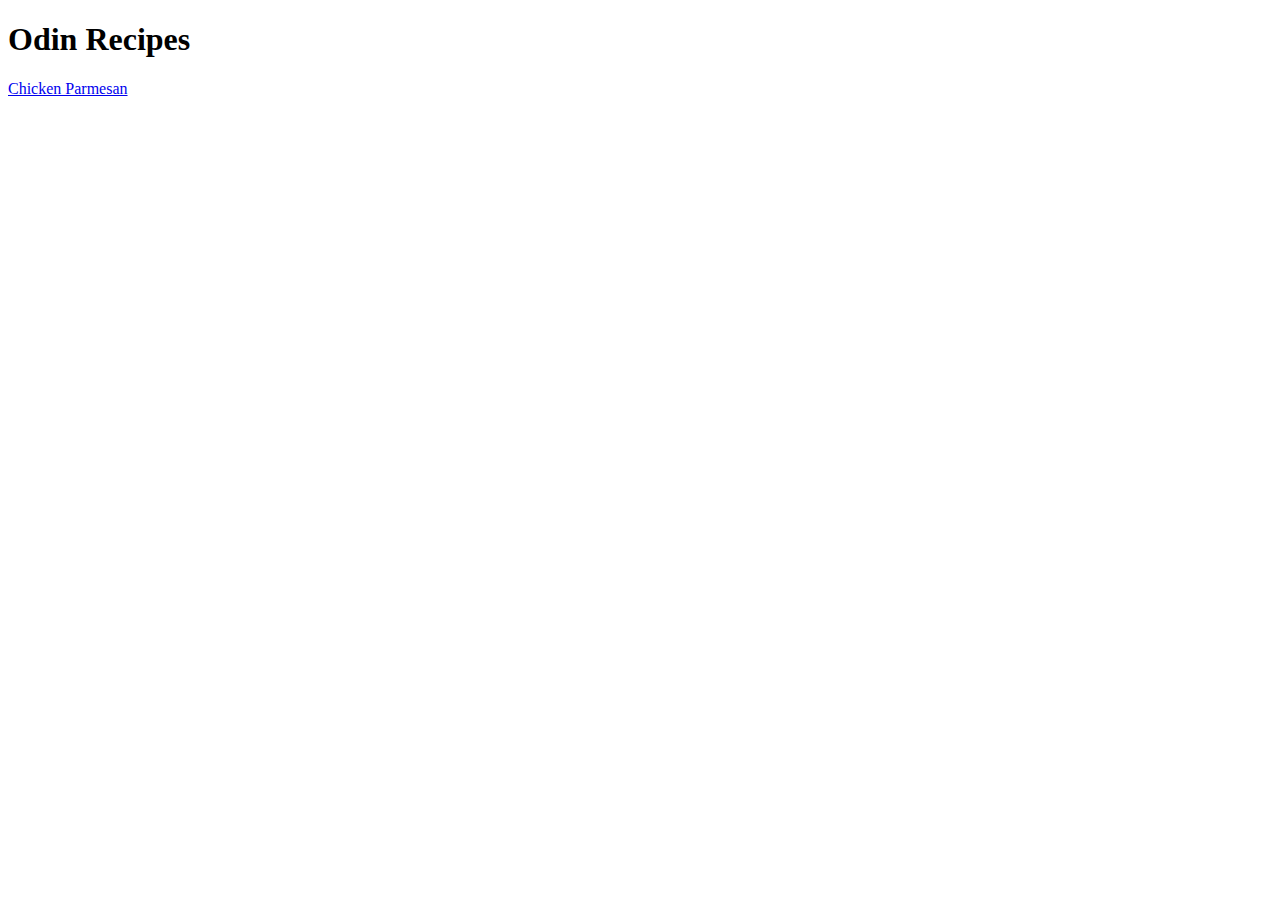
==== odin-recipes/index.html @ 304500a6 "Add files via upload" ====
<!DOCTYPE html>
<html lang="en">
<head>
    <meta charset="UTF-8">
    <meta http-equiv="X-UA-Compatible" content="IE=edge">
    <meta name="viewport" content="width=device-width, initial-scale=1.0">
    <title>Document</title>
</head>
<body>
    <h1>Odin Recipes</h1>
        <a href="recipes/chicken-parmesan.html">Chicken Parmesan</a>
    
</body>
</html>
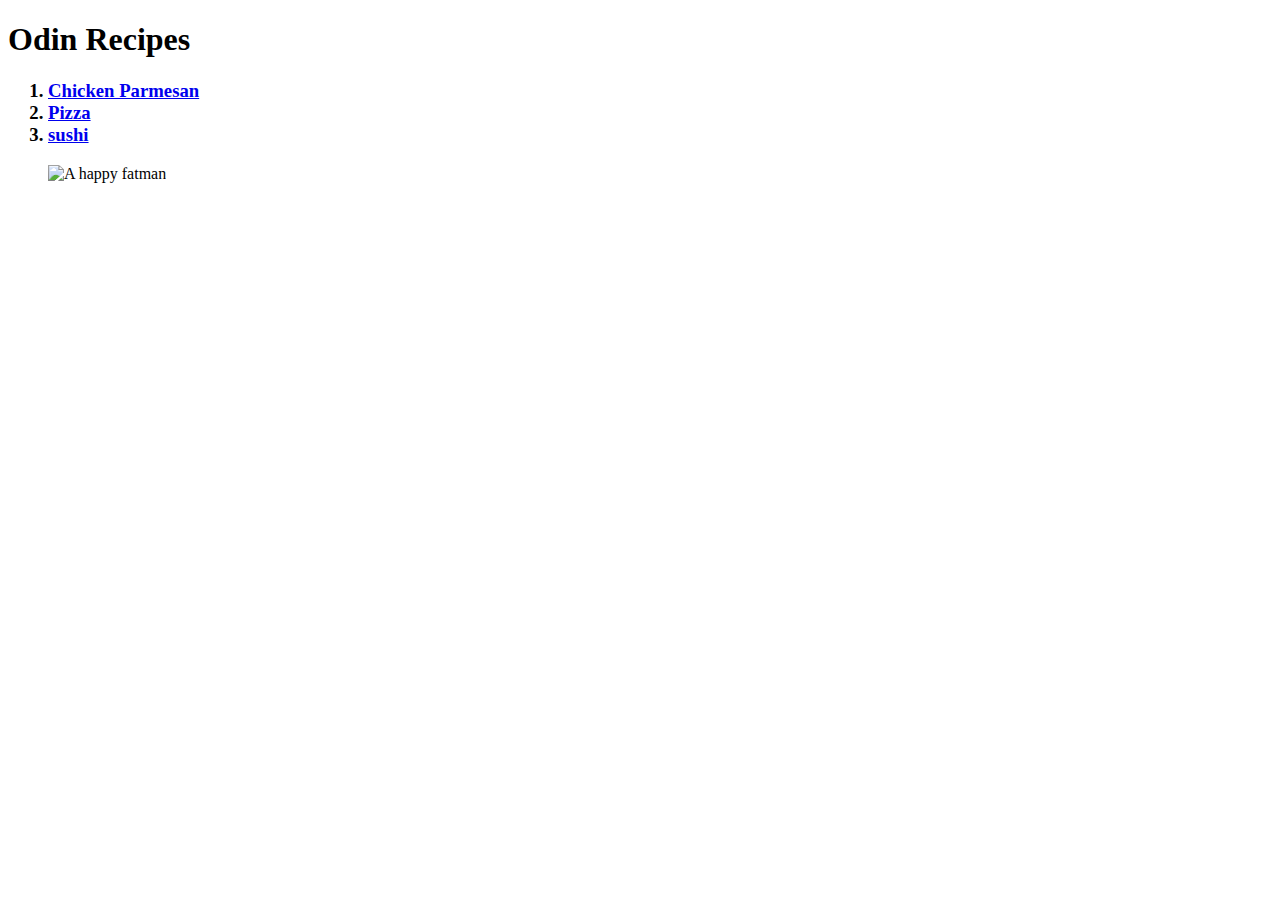
==== commit b5919ae6: "Add files via upload" ====
--- a/odin-recipes/index.html
+++ b/odin-recipes/index.html
@@ -4,11 +4,15 @@
     <meta charset="UTF-8">
     <meta http-equiv="X-UA-Compatible" content="IE=edge">
     <meta name="viewport" content="width=device-width, initial-scale=1.0">
-    <title>Document</title>
+    <title>GoodEatin</title>
 </head>
 <body>
     <h1>Odin Recipes</h1>
-        <a href="recipes/chicken-parmesan.html">Chicken Parmesan</a>
-    
+    <ol>
+
+        <h3><li><a href="recipes/chicken-parmesan.html">Chicken Parmesan</a></li>
+        <li><a href="recipes/pizza.html">Pizza</a></li>
+        <li><a href="recipes/sushi.html">sushi</a></li></h3>
+        <img src="https://st2.depositphotos.com/1465849/7108/i/950/depositphotos_71080477-stock-photo-happy-fat-man-with-blue.jpg" alt="A happy fatman"
 </body>
 </html>